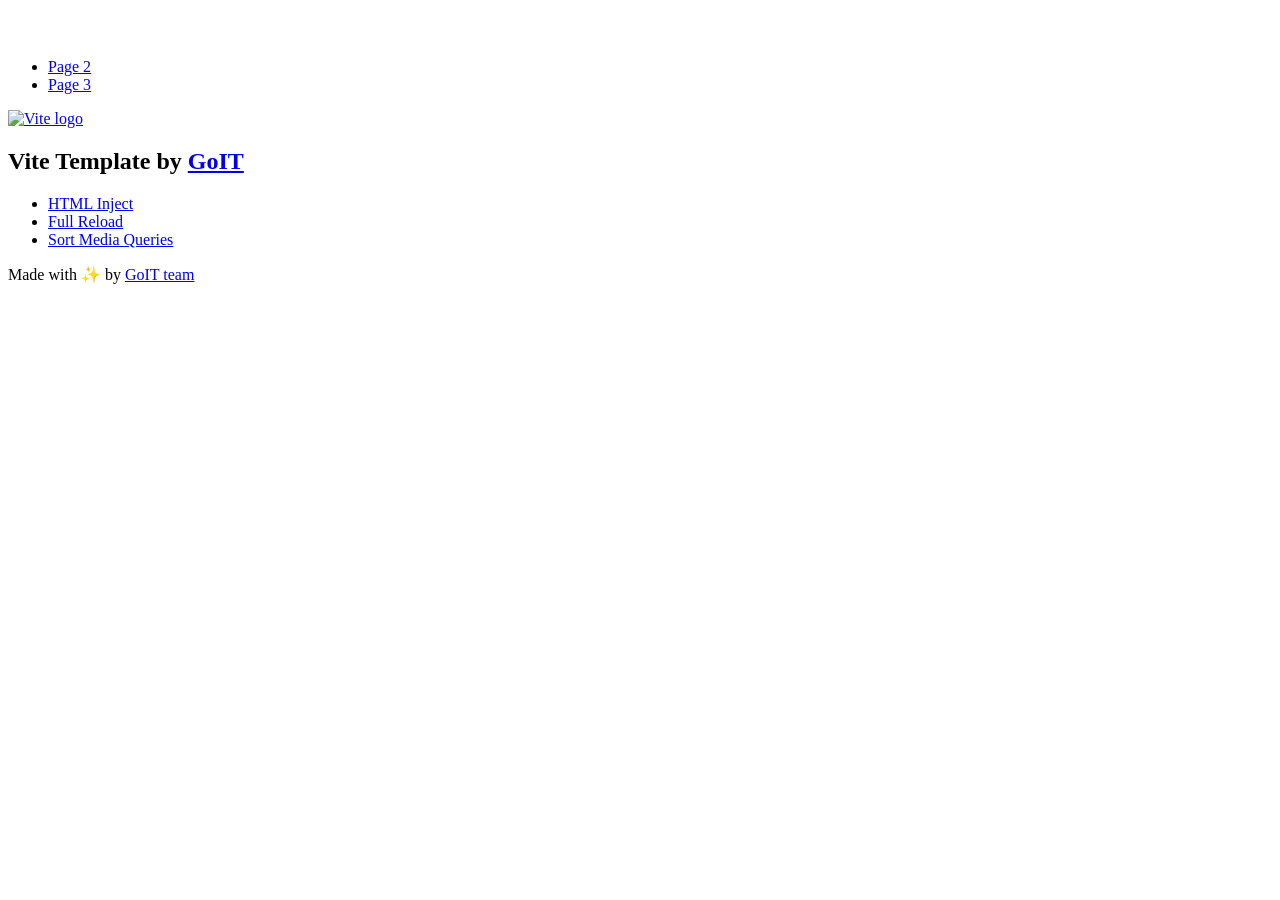
==== index.html @ 13aa9626 "Deploying to gh-pages from @ Vladyslav-Avrashov/goit-js-hw-10@d071541fc06455d2375db9c87fa19b57837a89" ====
<!DOCTYPE html>
<html lang="en">
  <head>
    <meta charset="UTF-8" />
    <link rel="icon" type="image/svg+xml" href="/vanilla-app-template/favicon.svg" />
    <meta name="viewport" content="width=device-width, initial-scale=1.0" />
    <title>Vanilla App Template</title>
    <script type="module" crossorigin src="/vanilla-app-template/index.js"></script>
    <link rel="stylesheet" crossorigin href="/vanilla-app-template/assets/styles-DvPDDfy5.css">
  </head>
  <body>
    <header class="header">
  <div class="container">
    <nav class="nav">
      <a class="nav-logo" href="./index.html" aria-label="Site logo">
        <svg class="nav-logo-icon" width="100" height="30">
          <use href="/vanilla-app-template/assets/sprite-E8vg0sBb.svg#logo"></use>
        </svg>
      </a>
      <ul class="nav-list">
        <li class="nav-item">
          <a class="nav-link {=$highlight-act}" href="./page-2.html">Page 2</a>
        </li>
        <li class="nav-item">
          <a class="nav-link {=$highlight-curr}" href="./page-3.html">Page 3</a>
        </li>
      </ul>
    </nav>
  </div>
</header>


    <main>
      <!-- Loads the specified .html file -->
      <section class="vite-promo">
  <div class="container">
    <div class="vite-promo-thumb">
      <a
        class="vite-promo-link"
        href="https://vitejs.dev/"
        target="_blank"
        rel="noopener noreferrer"
        aria-label="Link to Vite official website"
        title="Vite.js  build tool"
      >
        <!-- Path to images as from index.html file -->
        <img
          class="pic"
          src="/vanilla-app-template/assets/vite-logo-9o_aqrTe.png"
          alt="Vite logo"
          width="640"
          height="640"
        />
      </a>
    </div>
    <h1 class="main-title">
      <span class="main-title-gradient">Vite</span>
      Template by
      <a
        class="main-title-link"
        href="https://github.com/goitacademy/vanilla-app-template"
        target="_blank"
        rel="noopener noreferrer"
      >
        GoIT
      </a>
    </h1>
  </div>
</section>

      <article class="badges">
  <div class="container">
    <ul class="badges-list">
      <li class="badges-item">
        <a
          class="badges-link"
          href="https://www.npmjs.com/package/vite-plugin-html-inject"
          target="_blank"
          rel="noopener noreferrer"
        >
          HTML Inject
        </a>
      </li>
      <li class="badges-item">
        <a
          class="badges-link"
          href="https://www.npmjs.com/package/vite-plugin-full-reload"
          target="_blank"
          rel="noopener noreferrer"
        >
          Full Reload
        </a>
      </li>
      <li class="badges-item">
        <a
          class="badges-link"
          href="https://www.npmjs.com/package/postcss-sort-media-queries"
          target="_blank"
          rel="noopener noreferrer"
        >
          Sort Media Queries
        </a>
      </li>
    </ul>
  </div>
</article>

    </main>

    <footer class="footer">
  <div class="container">
    <p class="footer-desc">
      Made with ✨ by
      <a
        class="footer-link"
        href="https://goit.global/ua/"
        target="_blank"
        rel="noopener noreferrer"
      >
        GoIT team
      </a>
    </p>
  </div>
</footer>


  </body>
</html>
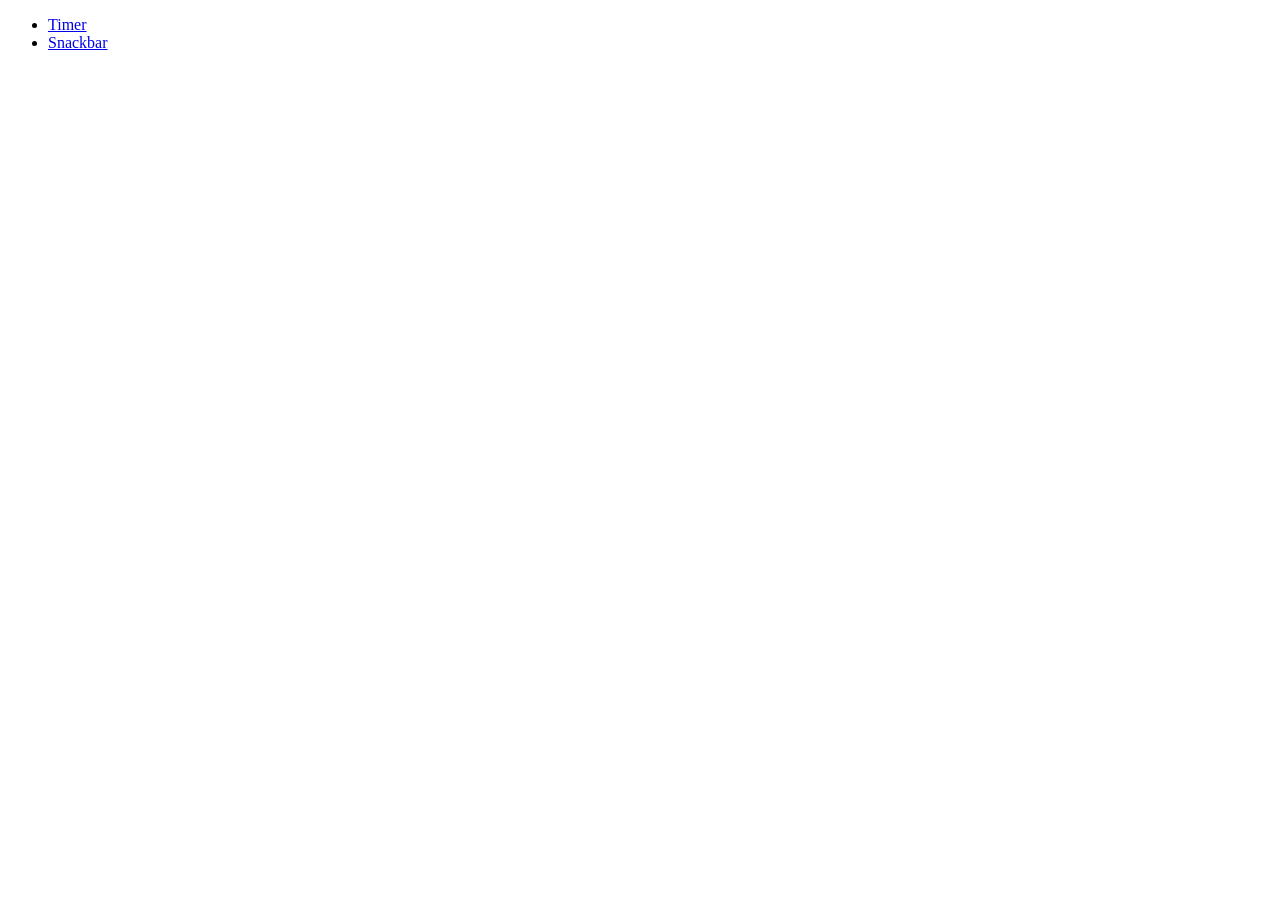
==== commit 5979df33: "Deploying to gh-pages from @ Vladyslav-Avrashov/goit-js-hw-10@55237ffb7fd080b0fa7b0d630d0b0e7dfb9ecc" ====
--- a/index.html
+++ b/index.html
@@ -1,128 +1,19 @@
 <!DOCTYPE html>
 <html lang="en">
-  <head>
-    <meta charset="UTF-8" />
-    <link rel="icon" type="image/svg+xml" href="/vanilla-app-template/favicon.svg" />
-    <meta name="viewport" content="width=device-width, initial-scale=1.0" />
-    <title>Vanilla App Template</title>
-    <script type="module" crossorigin src="/vanilla-app-template/index.js"></script>
-    <link rel="stylesheet" crossorigin href="/vanilla-app-template/assets/styles-DvPDDfy5.css">
-  </head>
-  <body>
-    <header class="header">
-  <div class="container">
-    <nav class="nav">
-      <a class="nav-logo" href="./index.html" aria-label="Site logo">
-        <svg class="nav-logo-icon" width="100" height="30">
-          <use href="/vanilla-app-template/assets/sprite-E8vg0sBb.svg#logo"></use>
-        </svg>
-      </a>
-      <ul class="nav-list">
-        <li class="nav-item">
-          <a class="nav-link {=$highlight-act}" href="./page-2.html">Page 2</a>
-        </li>
-        <li class="nav-item">
-          <a class="nav-link {=$highlight-curr}" href="./page-3.html">Page 3</a>
-        </li>
-      </ul>
-    </nav>
-  </div>
-</header>
 
+<head>
+  <meta charset="UTF-8">
+  <meta name="viewport" content="width=device-width, initial-scale=1.0">
+  <title>Document</title>
+  <link rel="stylesheet" crossorigin href="/vanilla-app-template/assets/style-DdohZzTE.css">
+</head>
 
-    <main>
-      <!-- Loads the specified .html file -->
-      <section class="vite-promo">
-  <div class="container">
-    <div class="vite-promo-thumb">
-      <a
-        class="vite-promo-link"
-        href="https://vitejs.dev/"
-        target="_blank"
-        rel="noopener noreferrer"
-        aria-label="Link to Vite official website"
-        title="Vite.js  build tool"
-      >
-        <!-- Path to images as from index.html file -->
-        <img
-          class="pic"
-          src="/vanilla-app-template/assets/vite-logo-9o_aqrTe.png"
-          alt="Vite logo"
-          width="640"
-          height="640"
-        />
-      </a>
-    </div>
-    <h1 class="main-title">
-      <span class="main-title-gradient">Vite</span>
-      Template by
-      <a
-        class="main-title-link"
-        href="https://github.com/goitacademy/vanilla-app-template"
-        target="_blank"
-        rel="noopener noreferrer"
-      >
-        GoIT
-      </a>
-    </h1>
-  </div>
-</section>
+<body>
 
-      <article class="badges">
-  <div class="container">
-    <ul class="badges-list">
-      <li class="badges-item">
-        <a
-          class="badges-link"
-          href="https://www.npmjs.com/package/vite-plugin-html-inject"
-          target="_blank"
-          rel="noopener noreferrer"
-        >
-          HTML Inject
-        </a>
-      </li>
-      <li class="badges-item">
-        <a
-          class="badges-link"
-          href="https://www.npmjs.com/package/vite-plugin-full-reload"
-          target="_blank"
-          rel="noopener noreferrer"
-        >
-          Full Reload
-        </a>
-      </li>
-      <li class="badges-item">
-        <a
-          class="badges-link"
-          href="https://www.npmjs.com/package/postcss-sort-media-queries"
-          target="_blank"
-          rel="noopener noreferrer"
-        >
-          Sort Media Queries
-        </a>
-      </li>
-    </ul>
-  </div>
-</article>
+</body>
+<ul>
+  <li><a href="./1-timer.html">Timer</a></li>
+  <li><a href="./2-snackbar.html">Snackbar</a></li>
+</ul>
 
-    </main>
-
-    <footer class="footer">
-  <div class="container">
-    <p class="footer-desc">
-      Made with ✨ by
-      <a
-        class="footer-link"
-        href="https://goit.global/ua/"
-        target="_blank"
-        rel="noopener noreferrer"
-      >
-        GoIT team
-      </a>
-    </p>
-  </div>
-</footer>
-
-
-  </body>
-</html>
+</html>
